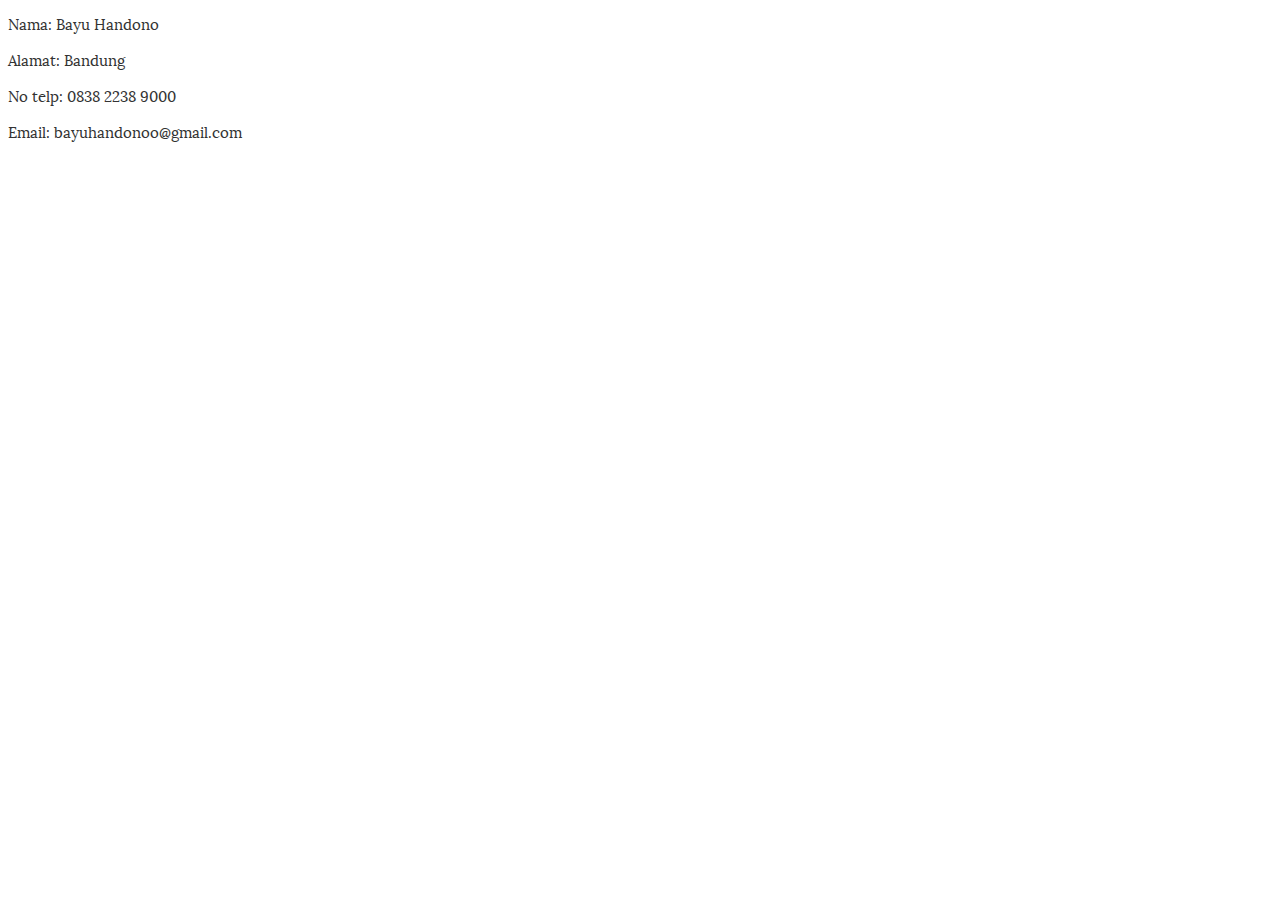
==== kontak.html @ 5f77f774 "versi 1" ====
<!DOCTYPE html>
<html>
<title>Portfolio</title>
<meta http-equiv="X-UA-Compatible" content="IE=edge,chrome=1"> 
<meta name="viewport" content="width=device-width, initial-scale=1.0"> 
<meta name="description" content="Bayu Handono Landing Page" />
<meta name="keywords" content="Landing Page" />
<meta name="author" content="Bayu Handono" />
<link rel="shortcut icon" href="img/tea.ico">
<head>
	<style>
@font-face{font-family:autoradiographic;src:url(css/autoradiographic.woff) format('woff');font-weight:400;font-style:normal}
@font-face{font-family:lora;src:url(css/lora.woff) format('woff');font-weight:400;font-style:normal}
p{
	font:normal normal 15px/1.4 lora, Franklin Gothic Book, Sans-serif;
	color:#333;
}
</style>
</head>
<body>
 <p>Nama: Bayu Handono </p>
  <p>Alamat: Bandung </p>
  <p>No telp: 0838 2238 9000 </p>
<p>Email: bayuhandonoo@gmail.com</p>
</body>
</html>
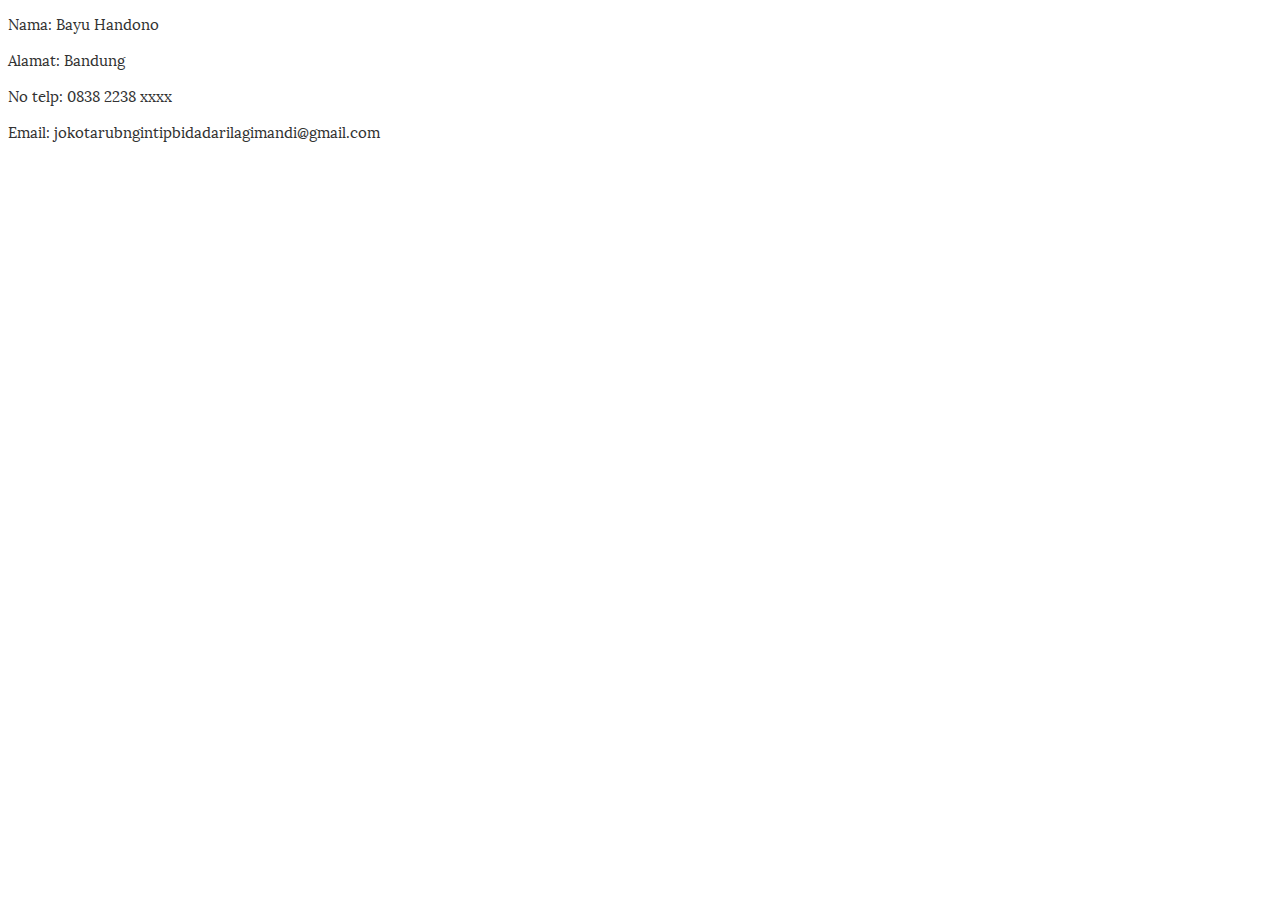
==== commit 8ada371a: "Update kontak.html" ====
--- a/kontak.html
+++ b/kontak.html
@@ -21,7 +21,7 @@
 <body>
  <p>Nama: Bayu Handono </p>
   <p>Alamat: Bandung </p>
-  <p>No telp: 0838 2238 9000 </p>
-<p>Email: bayuhandonoo@gmail.com</p>
+  <p>No telp: 0838 2238 xxxx </p>
+<p>Email: jokotarubngintipbidadarilagimandi@gmail.com</p>
 </body>
-</html>+</html>
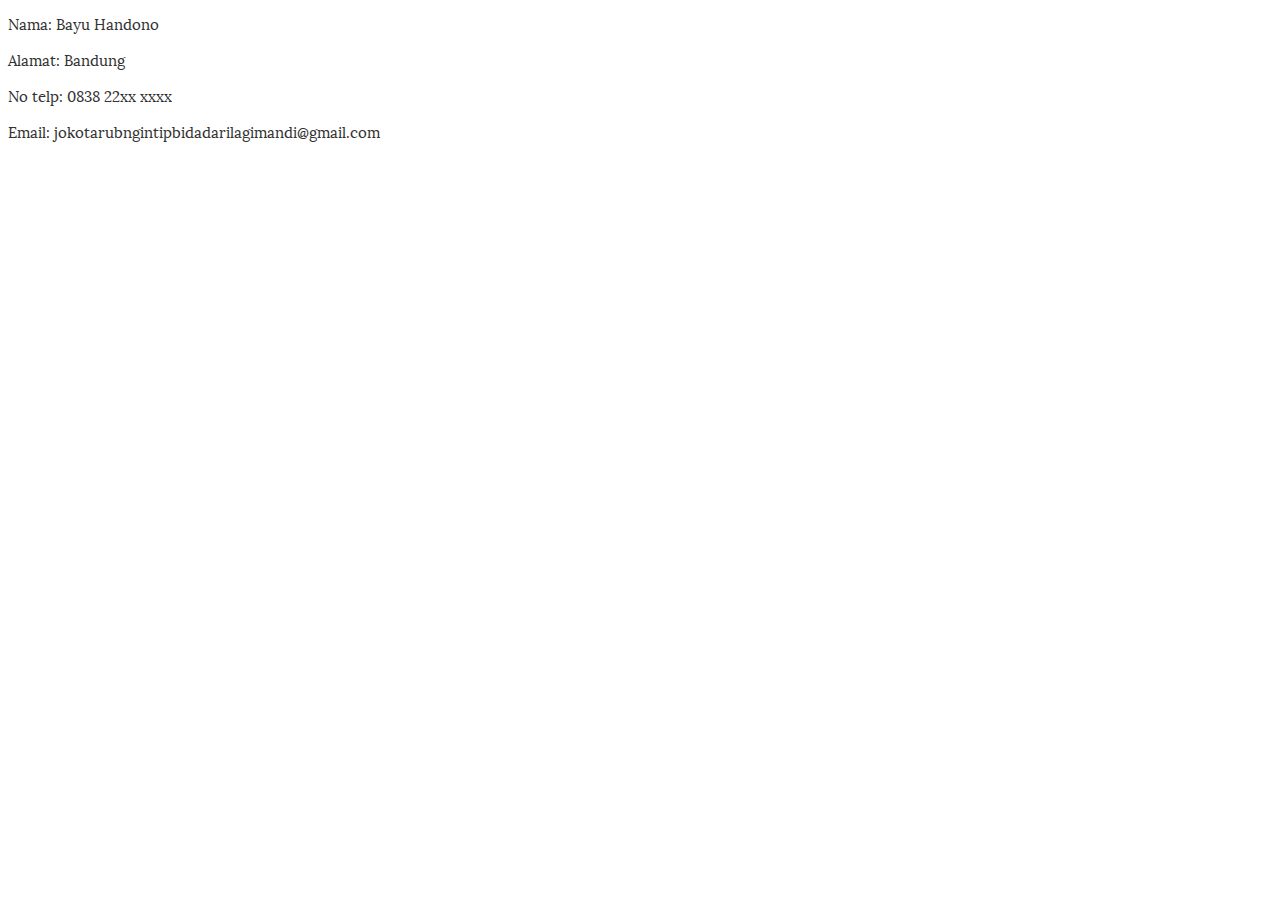
==== commit 2b0497ed: "update kontak email" ====
--- a/kontak.html
+++ b/kontak.html
@@ -21,7 +21,7 @@
 <body>
  <p>Nama: Bayu Handono </p>
   <p>Alamat: Bandung </p>
-  <p>No telp: 0838 2238 xxxx </p>
+  <p>No telp: 0838 22xx xxxx </p>
 <p>Email: jokotarubngintipbidadarilagimandi@gmail.com</p>
 </body>
 </html>
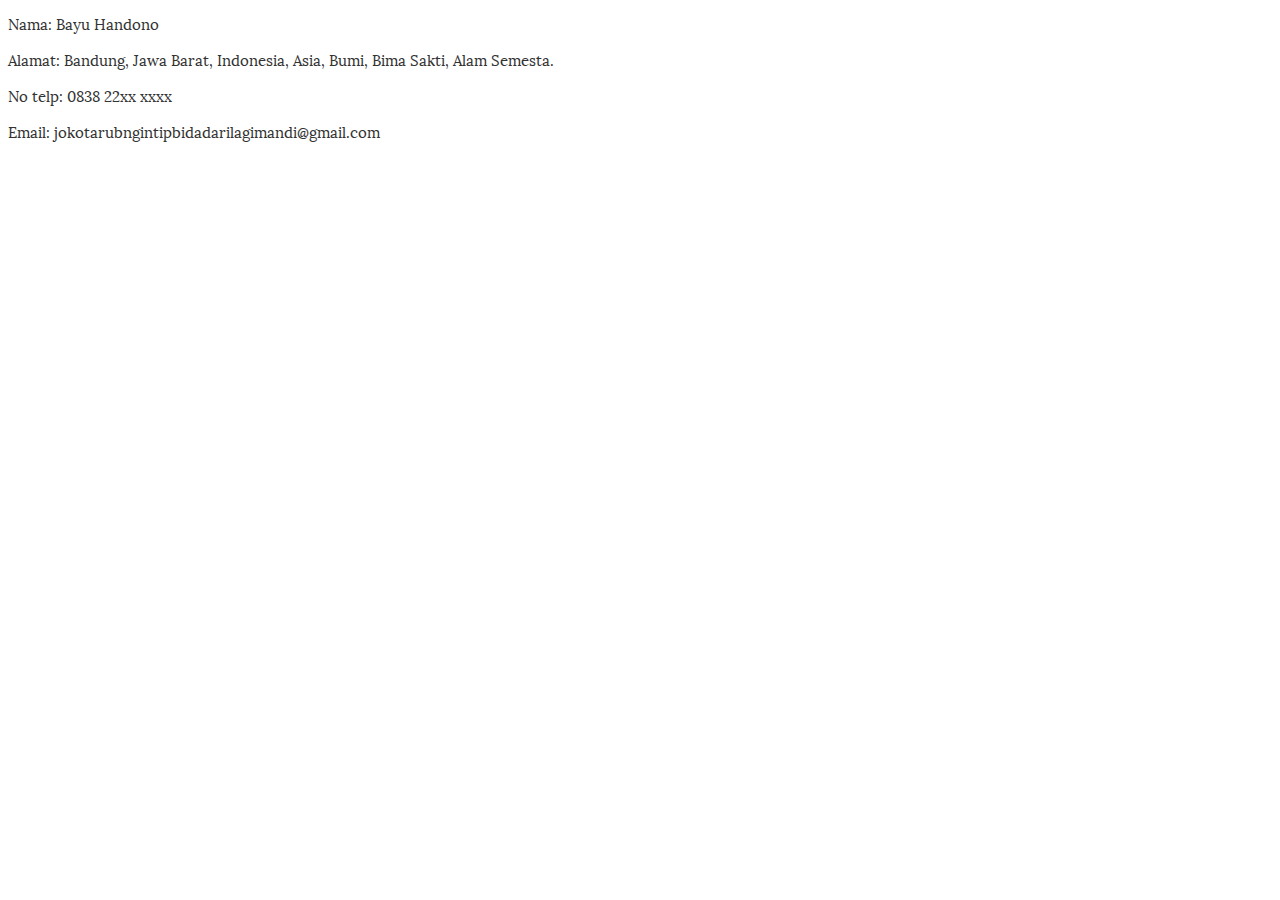
==== commit 0261eb2a: "Update kontak.html" ====
--- a/kontak.html
+++ b/kontak.html
@@ -20,7 +20,7 @@
 </head>
 <body>
  <p>Nama: Bayu Handono </p>
-  <p>Alamat: Bandung </p>
+  <p>Alamat: Bandung, Jawa Barat, Indonesia, Asia, Bumi, Bima Sakti, Alam Semesta. </p>
   <p>No telp: 0838 22xx xxxx </p>
 <p>Email: jokotarubngintipbidadarilagimandi@gmail.com</p>
 </body>
